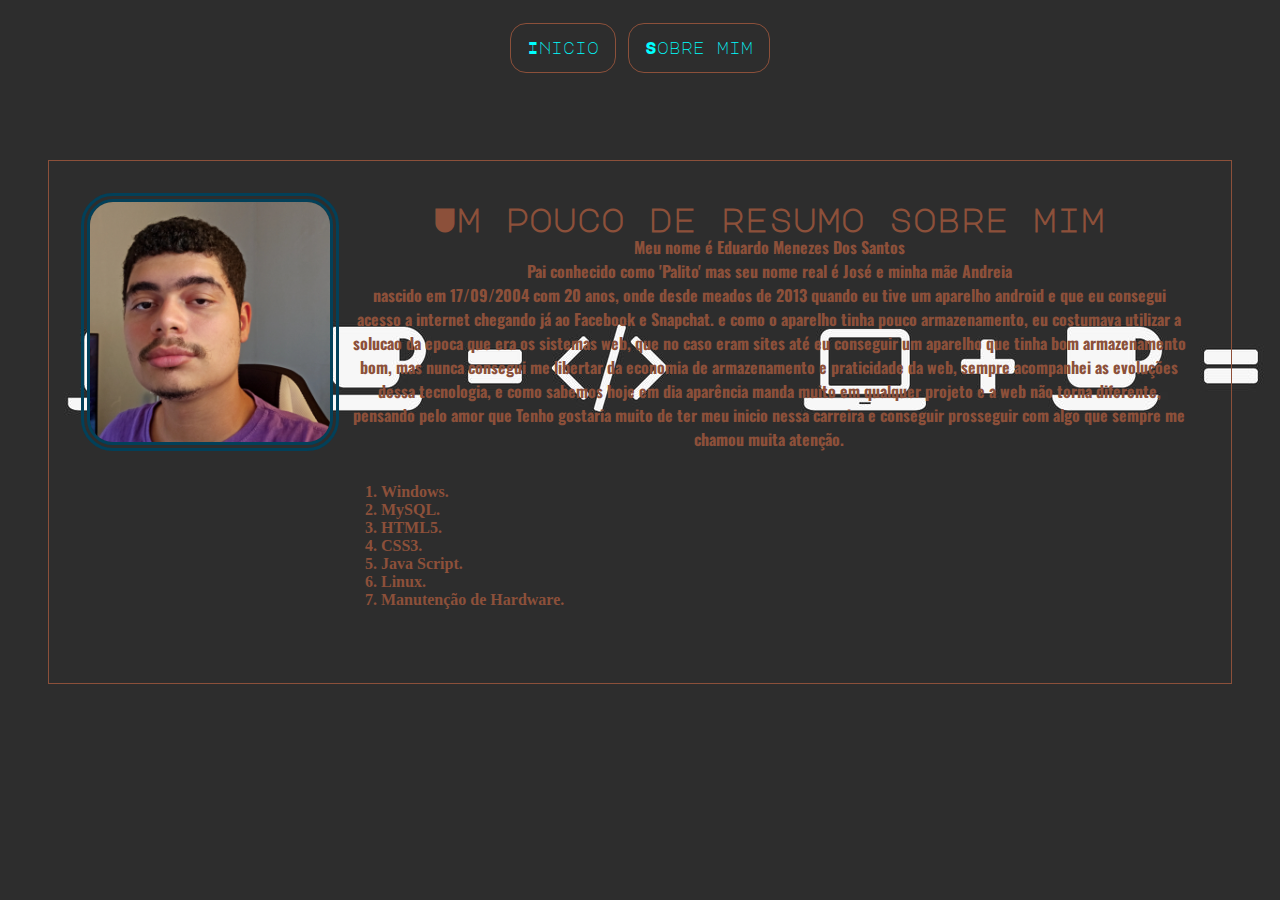
==== aboutme.html @ 19b82c08 "Update aboutme.html" ====
<!DOCTYPE html>
<html lang="en">
<head>
    <meta charset="UTF-8">
    <meta name="viewport" content="width=device-width, initial-scale=1.0">
    <title>Sobre mim</title>
    <link rel="stylesheet" href="style.css">
</head>
<body>
    <header class="cabecalho">
        <nav class="cabecalho__link">
            <a class="cabecalho__button" href="index.html">Inicio</a>
            <a class="cabecalho__button" href="aboutme.html" target="_blank">Sobre mim</a>
        </nav>
    </header> 

    <main class="mid">
        <section class="mid__text__about">
            <img class="mid__text__pic" src="assets/edu.png" alt="">
            <div class="mid__flex">
                <h1 class="about__principal">Um pouco de resumo sobre mim</h1>
                <p class="about__paragrafo">Meu nome é Eduardo Menezes Dos Santos <br>
                 Pai conhecido como 'Palito' mas seu nome real é José e minha mãe Andreia <br>
                nascido em 17/09/2004 com 20 anos, onde desde meados de 2013 quando eu tive um aparelho android e que eu consegui
                acesso a internet chegando já ao Facebook e Snapchat. e como o aparelho tinha pouco armazenamento, eu costumava utilizar
                 a solucao da epoca que era os sistemas web, que no caso eram sites até eu conseguir um aparelho que tinha bom armazenamento bom, mas nunca consegui
                  me libertar da economia de armazenamento e praticidade da web, sempre acompanhei as evoluções
                  dessa tecnologia, e como sabemos hoje em dia aparência manda muito em qualquer projeto e a web não torna diferente, pensando pelo amor que Tenho
                gostaria muito de ter meu inicio nessa carreira e conseguir prosseguir com algo que sempre me chamou muita atenção. </p>
                <ul class="mid__text__list">
                    <li> Windows.</li>
                    <li> MySQL.</li>
                    <li> HTML5. </li>
                    <li> CSS3. </li>
                    <li> Java Script. </li>
                    <li> Linux. </li>
                    <li> Manutenção de Hardware. </li>
            </div>
            </ul>
            
        </section>
       
    </main>
</body>
</html>
---- style.css ----
@import url('https://fonts.googleapis.com/css2?family=Major+Mono+Display&display=swap');
@import url('https://fonts.googleapis.com/css2?family=Oswald:wght@500&display=swap');

:root{

  --cor-primaria:#8C503A;
  --cor-secundaria:#024059;
  --cor-terciaria:cyan;
  --cor-quartenaria: #D9CCC1;
  --h1-font:'Major Mono Display', sans-serif;
  --p-font:'Oswald', sans-serif;
}

*{
  padding: 0;
  margin: 0;
}

body{
  background-image: url(assets/background.jpg);
  height: 100vh;
  gap: 1rem;
  display: flex;
  flex-direction: column;
  text-align: center;
  color: var(--cor-primaria);
}

.cabecalho{
  font-family: var(--h1-font);
  padding: 2.5rem;
}

.cabecalho__principal{
  color: var(--cor-quartenaria);
  padding: 2rem;
}

.cabecalho__button{
  border: 0.1rem solid var(--cor-primaria);
  padding: 1rem;
  text-decoration: none;
  color: var(--cor-terciaria);
  text-align: center;
  border-radius: 1rem;
}

.cabecalho__button:hover{
  background-color: var(--cor-primaria);
}
.mid__text{
  display: flex;
  flex-direction: column;
  justify-content: space-between;
  background-color: #00000060;
  padding: 2em;
  font-size: large;
  border-radius: 2rem;
}

.mid__text__about{
  border: 0.1rem solid var(--cor-primaria);
  padding: 2rem;
  text-decoration: none;
  text-align: center;
  display: flex;
  justify-content: flex-start;
  margin: 3rem;
}

.mid__text__principal{
 font-family: var(--h1-font);
 padding: 2rem;
 
}

.mid__text__maior{
  color: var(--cor-quartenaria);
  text-decoration: underline;
}

.mid__picture{
  text-align: center;
  border: 0.2em solid var(--cor-quartenaria);
  border-radius: 0.2rem;
  size: 10%;
}

.mid__text__paragraf{
  font-family: var(--p-font);
  text-align: center;
  display: flex;
  flex-direction: column;
  text-decoration: underline;
}

.footer__dec{
  padding: 2rem;
  display: flex;
  justify-content: center;
}

.footer__link{
  color: var(--cor-terciaria);
  text-decoration: none;
  border: solid 0.2rem var(--cor-primaria);
  padding: 0.5rem;
  border-radius: 1rem;
}

.footer__link:hover{
  background-color: var(--cor-primaria);
}

.mid__text__list{
  list-style: decimal;
  text-align: left;
  display: flex;
  flex-direction: column;
}

.mid__flex{
  padding: 10px;
}

.mid__text__list{
  font-size: var(--h1-font);
  font-weight: bolder;
  margin: 2rem;
}

.mid__text__pic{
  display: flex;
 justify-content: flex-start;
  width: 15rem;
  height: 15rem;
  border-radius: 2rem;
  border: 0.6rem double var(--cor-secundaria);

}

.about__principal{
  font-family: var(--h1-font);
}

.about__paragrafo{
  font-family: var(--p-font);
  font-weight: bold;
}

@media (max-width:590px){


  .cabecalho__button{
    display: flex; 
    border-radius: 1rem;
  }

  .mid__text__about{
    border: 0.1rem solid var(--cor-primaria);
    text-decoration: none;
    text-align: center;
    display: block;
    justify-content: flex-end;
  }

  .about__paragrafo{
    font-family: var(--p-font);
    font-weight: bold;
  }

  .mid__text__pic{
    display: flex;
 justify-content: flex-start;
  width: 8rem;
  height: 8rem;
  border-radius: 2rem;
  border: 0.6rem double var(--cor-secundaria);
  }

  }
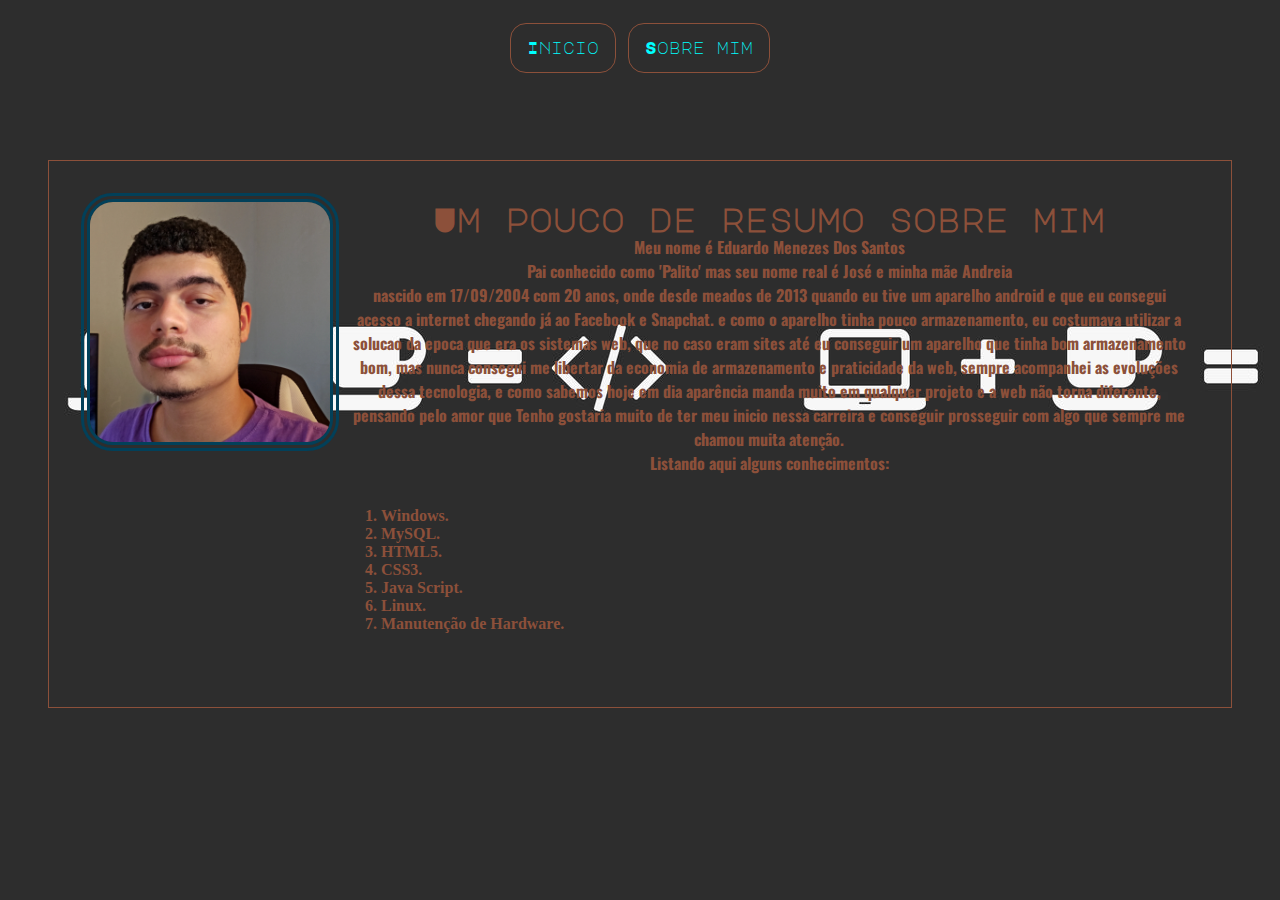
==== commit 3468f8e0: "Update aboutme.html" ====
--- a/aboutme.html
+++ b/aboutme.html
@@ -26,7 +26,7 @@
                  a solucao da epoca que era os sistemas web, que no caso eram sites até eu conseguir um aparelho que tinha bom armazenamento bom, mas nunca consegui
                   me libertar da economia de armazenamento e praticidade da web, sempre acompanhei as evoluções
                   dessa tecnologia, e como sabemos hoje em dia aparência manda muito em qualquer projeto e a web não torna diferente, pensando pelo amor que Tenho
-                gostaria muito de ter meu inicio nessa carreira e conseguir prosseguir com algo que sempre me chamou muita atenção. </p>
+                gostaria muito de ter meu inicio nessa carreira e conseguir prosseguir com algo que sempre me chamou muita atenção. <br> Listando aqui alguns conhecimentos: </p>
                 <ul class="mid__text__list">
                     <li> Windows.</li>
                     <li> MySQL.</li>
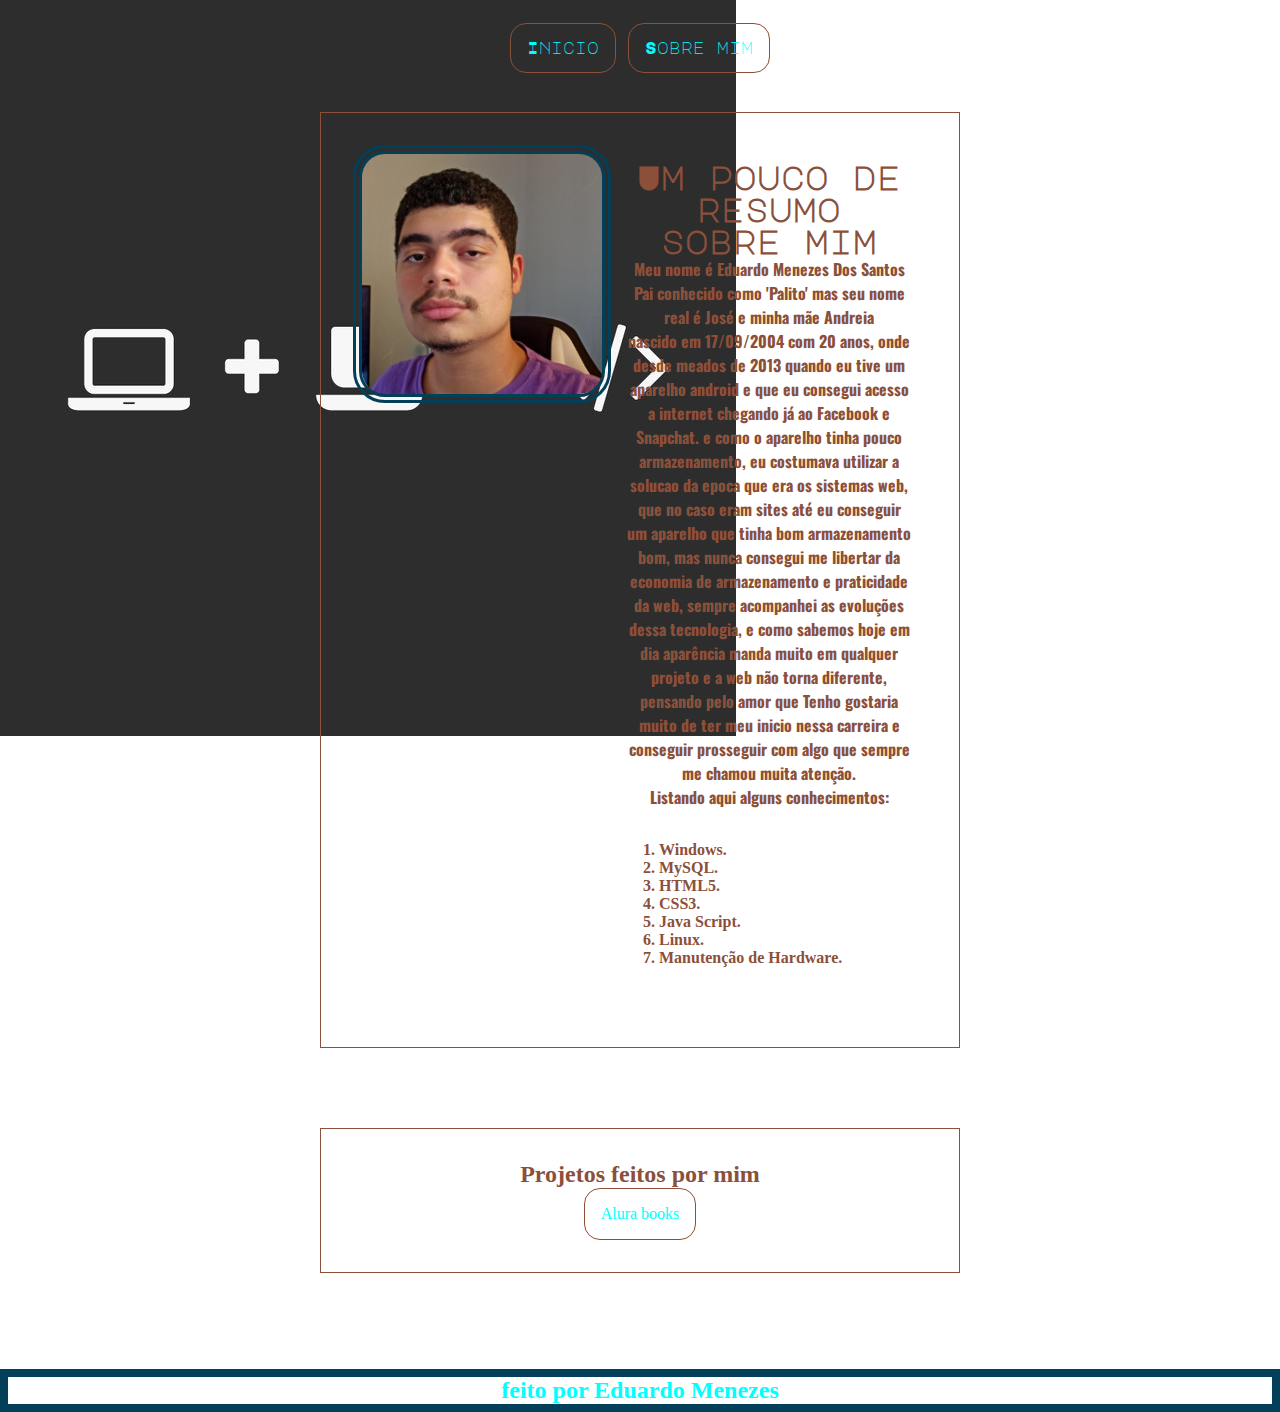
==== commit 0d27c2f2: "Update" ====
--- a/aboutme.html
+++ b/aboutme.html
@@ -37,9 +37,15 @@
                     <li> Manutenção de Hardware. </li>
             </div>
             </ul>
-            
         </section>
-       
+        <div class="about__me_project" >
+            <h2 class="projects">Projetos feitos por mim</h2>
+            <a class="cabecalho__button projects__about" href="alurabooks/index.html" target="_blank">Alura books</a>
+        </div>
+        
     </main>
+    <footer>
+        <h2 class="footer">feito por Eduardo Menezes</h2>
+    </footer>
 </body>
 </html>
--- a/style.css
+++ b/style.css
@@ -1,4 +1,3 @@
-
 @import url('https://fonts.googleapis.com/css2?family=Major+Mono+Display&display=swap');
 @import url('https://fonts.googleapis.com/css2?family=Oswald:wght@500&display=swap');
 
@@ -25,6 +24,7 @@
   flex-direction: column;
   text-align: center;
   color: var(--cor-primaria);
+  background-repeat: no-repeat;
 }
 
 .cabecalho{
@@ -59,14 +59,14 @@
   border-radius: 2rem;
 }
 
-.mid__text__about{
+.mid__text__about, .about__me_project{
   border: 0.1rem solid var(--cor-primaria);
   padding: 2rem;
   text-decoration: none;
   text-align: center;
   display: flex;
   justify-content: flex-start;
-  margin: 3rem;
+  margin: 0 20rem 5rem;
 }
 
 .mid__text__principal{
@@ -121,7 +121,7 @@
 }
 
 .mid__flex{
-  padding: 10px;
+  padding: 1rem;
 }
 
 .mid__text__list{
@@ -149,7 +149,21 @@
   font-weight: bold;
 }
 
-@media (max-width:590px){
+.about__me_project{
+  display: flex;
+  flex-direction: column;
+}
+
+.projects__about{
+  margin: auto;
+}
+
+.footer{
+  border: var(--cor-secundaria) Solid 0.5rem;
+  color: var(--cor-terciaria);
+}
+
+@media (max-width:1108px){
 
 
   .cabecalho__button{
@@ -158,11 +172,12 @@
   }
 
   .mid__text__about{
-    border: 0.1rem solid var(--cor-primaria);
+    border: 0.1rem solid var(--cor-primaria) ;
     text-decoration: none;
     text-align: center;
     display: block;
     justify-content: flex-end;
+    margin: auto;
   }
 
   .about__paragrafo{
@@ -179,4 +194,13 @@
   border: 0.6rem double var(--cor-secundaria);
   }
 
+  .mid{
+    margin: 1rem;
+  }
+
+  .about__me_project{
+    margin: auto;
+    
+  }
+
   }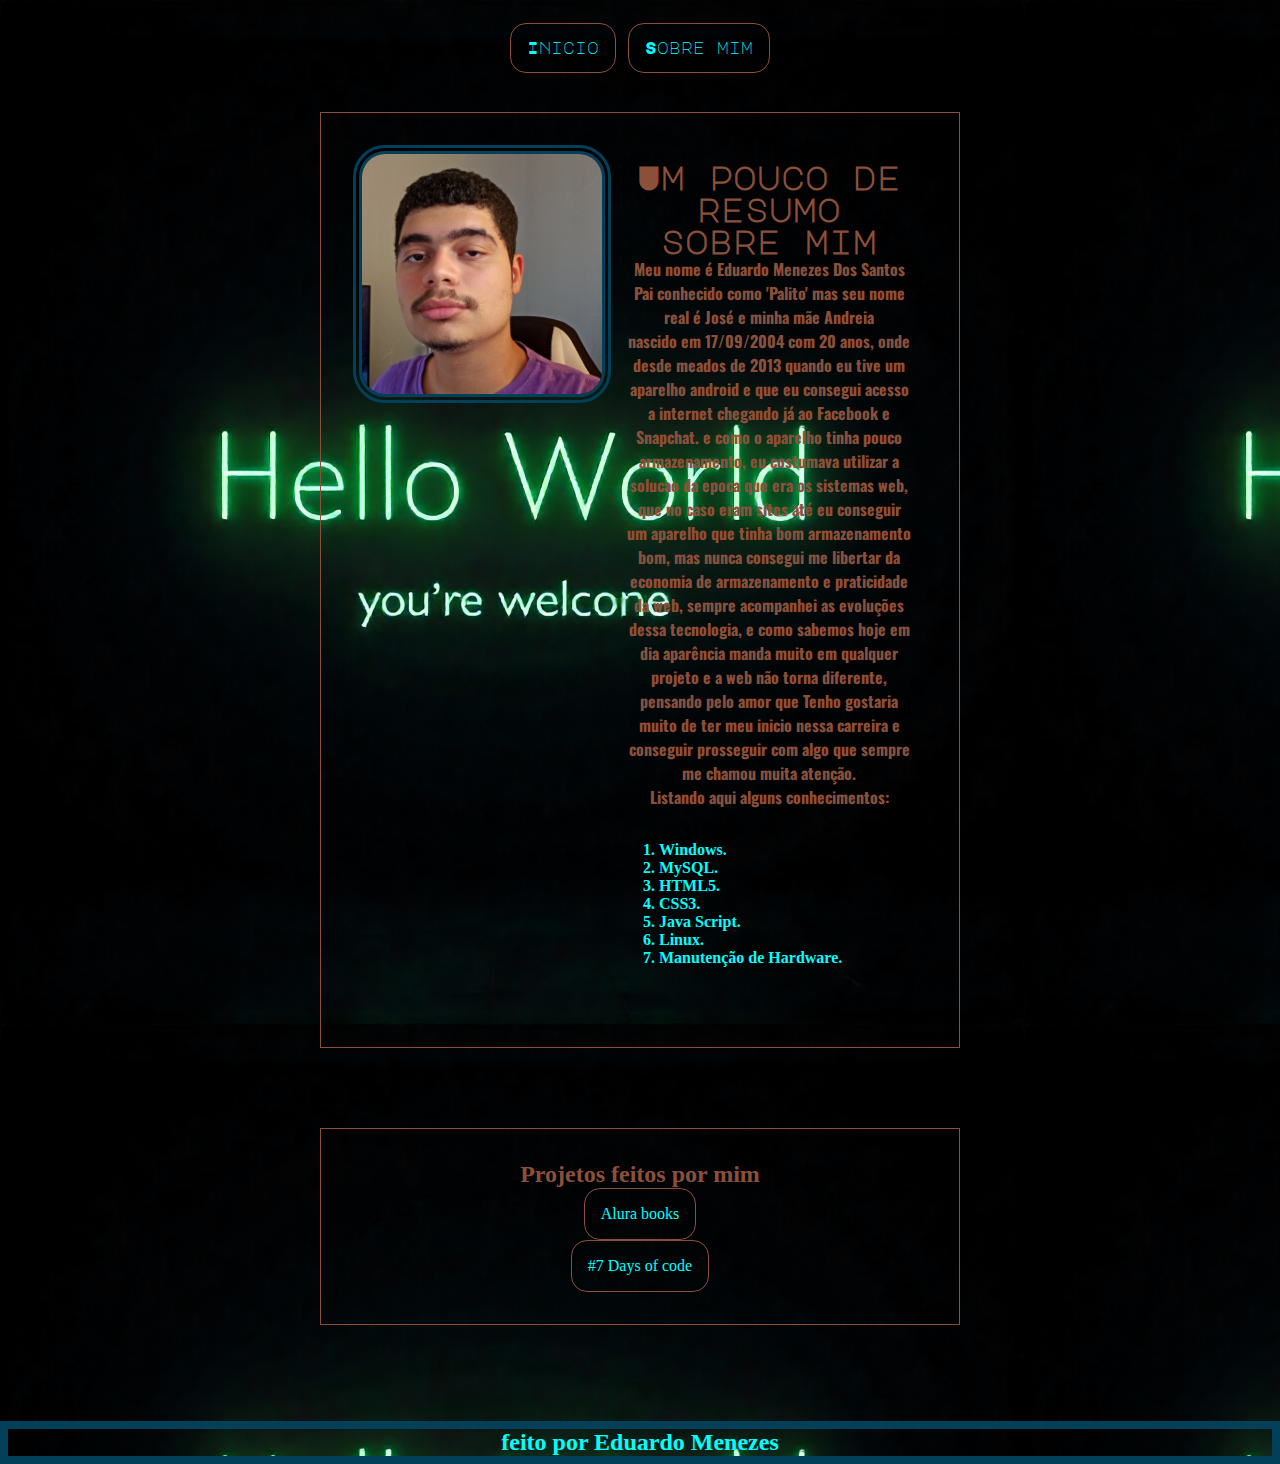
==== commit df57ffaa: "Adicionando agora a pagian de 7 dias de codigo" ====
--- a/aboutme.html
+++ b/aboutme.html
@@ -41,6 +41,7 @@
         <div class="about__me_project" >
             <h2 class="projects">Projetos feitos por mim</h2>
             <a class="cabecalho__button projects__about" href="alurabooks/index.html" target="_blank">Alura books</a>
+            <a class="cabecalho__button projects__about" href="alurabooks/7daysofcode.html" target="_blank">#7 Days of code</a>
         </div>
         
     </main>
--- a/style.css
+++ b/style.css
@@ -24,7 +24,6 @@
   flex-direction: column;
   text-align: center;
   color: var(--cor-primaria);
-  background-repeat: no-repeat;
 }
 
 .cabecalho{
@@ -128,6 +127,7 @@
   font-size: var(--h1-font);
   font-weight: bolder;
   margin: 2rem;
+  color: var(--cor-terciaria);
 }
 
 .mid__text__pic{
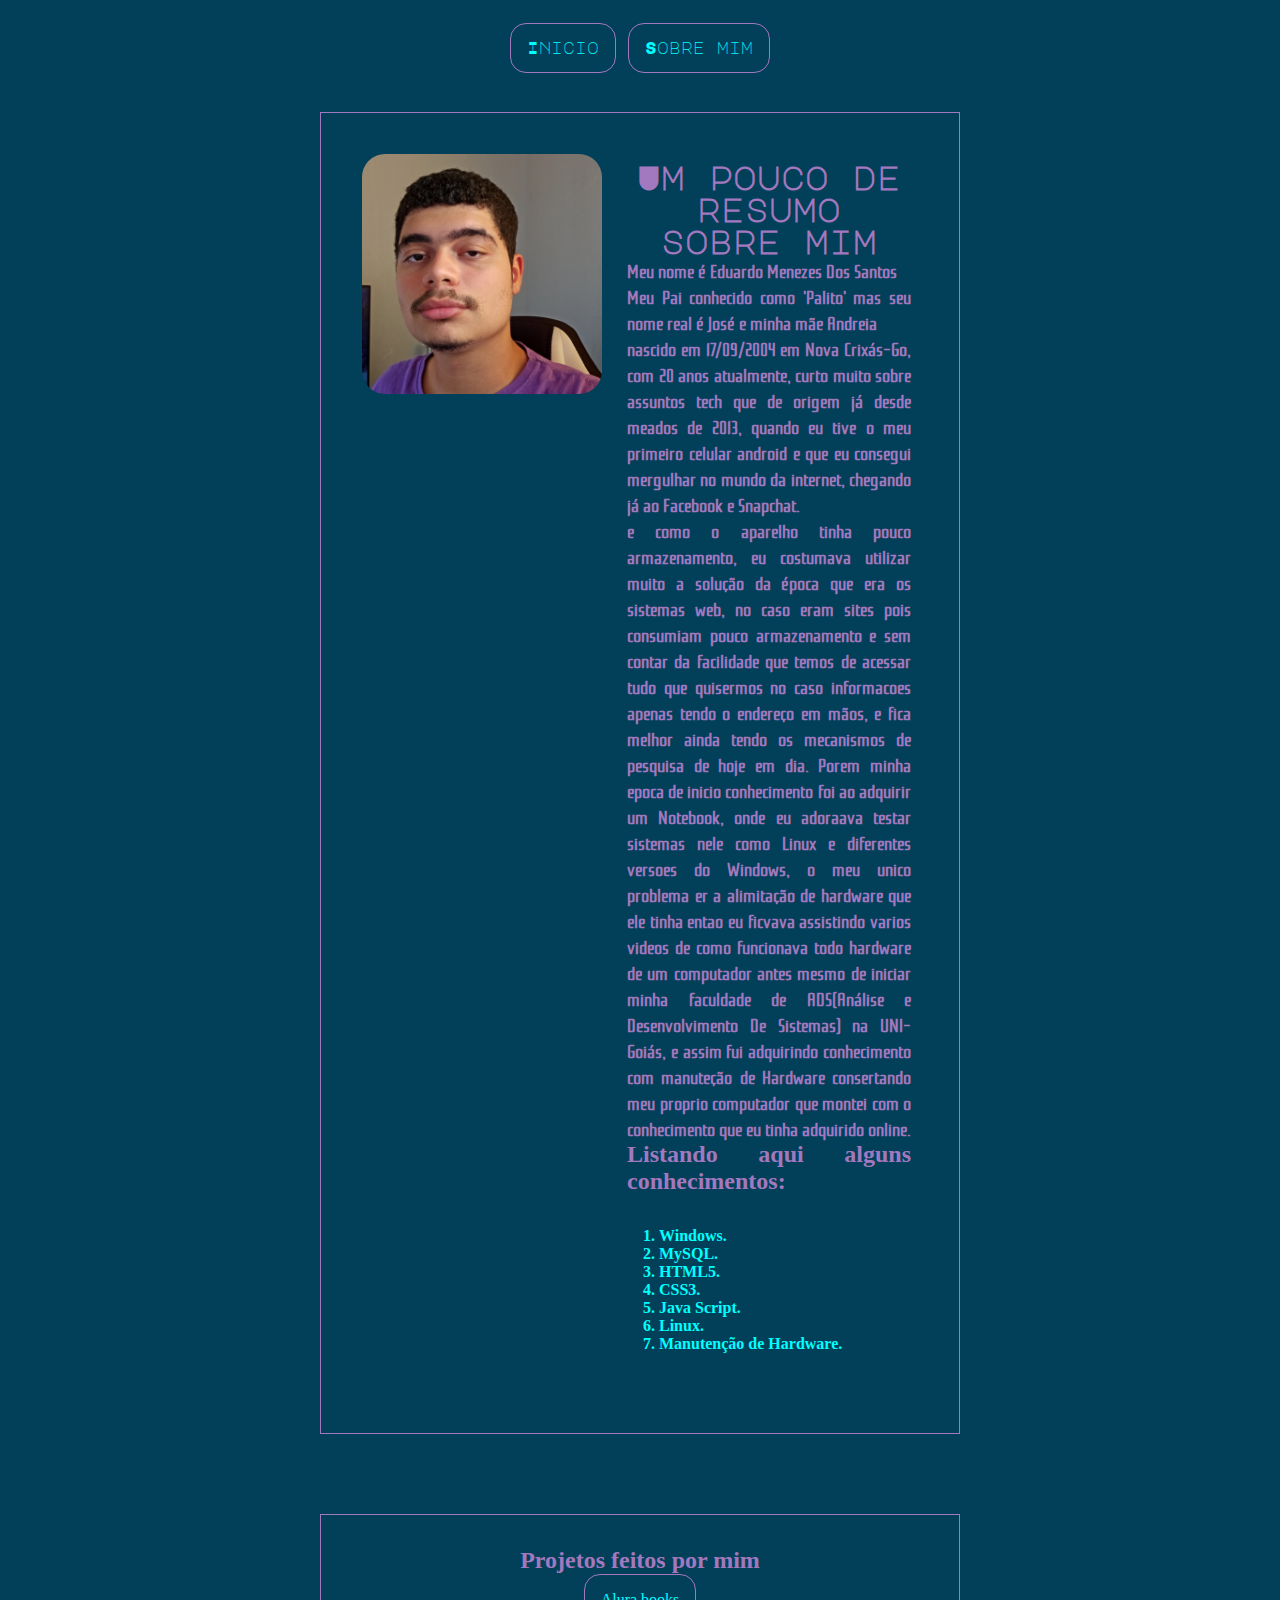
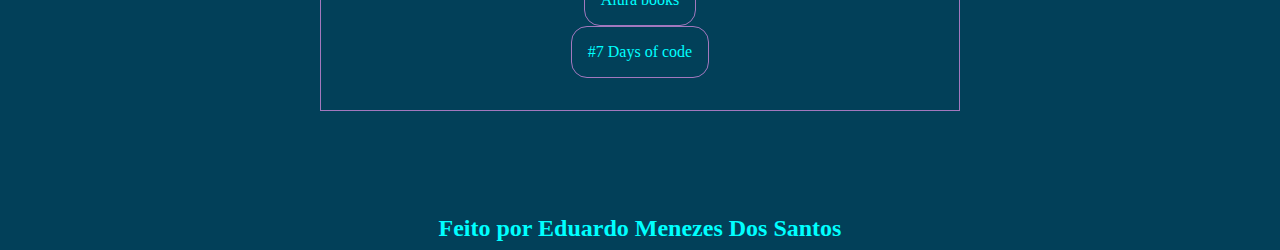
==== commit aa655150: "Melhorando alguns detalhes como background" ====
--- a/aboutme.html
+++ b/aboutme.html
@@ -5,6 +5,8 @@
     <meta name="viewport" content="width=device-width, initial-scale=1.0">
     <title>Sobre mim</title>
     <link rel="stylesheet" href="style.css">
+    <link rel="shortcut icon" href="assets/favicon.ico" type="image/x-icon">
+    <link rel="stylesheet" href="animation.css">
 </head>
 <body>
     <header class="cabecalho">
@@ -19,14 +21,19 @@
             <img class="mid__text__pic" src="assets/edu.png" alt="">
             <div class="mid__flex">
                 <h1 class="about__principal">Um pouco de resumo sobre mim</h1>
-                <p class="about__paragrafo">Meu nome é Eduardo Menezes Dos Santos <br>
-                 Pai conhecido como 'Palito' mas seu nome real é José e minha mãe Andreia <br>
-                nascido em 17/09/2004 com 20 anos, onde desde meados de 2013 quando eu tive um aparelho android e que eu consegui
-                acesso a internet chegando já ao Facebook e Snapchat. e como o aparelho tinha pouco armazenamento, eu costumava utilizar
-                 a solucao da epoca que era os sistemas web, que no caso eram sites até eu conseguir um aparelho que tinha bom armazenamento bom, mas nunca consegui
-                  me libertar da economia de armazenamento e praticidade da web, sempre acompanhei as evoluções
-                  dessa tecnologia, e como sabemos hoje em dia aparência manda muito em qualquer projeto e a web não torna diferente, pensando pelo amor que Tenho
-                gostaria muito de ter meu inicio nessa carreira e conseguir prosseguir com algo que sempre me chamou muita atenção. <br> Listando aqui alguns conhecimentos: </p>
+                    <p class="about__paragrafo">Meu nome é Eduardo Menezes Dos Santos <br>
+                     Meu Pai conhecido como 'Palito' mas seu nome real é José e minha mãe Andreia <br>
+                     nascido em 17/09/2004 em Nova Crixás-Go, com 20 anos atualmente, curto muito sobre assuntos tech que de origem já desde meados de 2013, quando eu tive o 
+                     meu primeiro celular android 
+                     e que eu consegui
+                     mergulhar no mundo da internet, chegando já ao Facebook e Snapchat. <br> e como o aparelho tinha pouco armazenamento, eu costumava utilizar muito
+                     a solução da época que era os sistemas web, no caso eram sites pois consumiam pouco armazenamento e sem contar da facilidade que temos de acessar
+                     tudo que quisermos no caso informacoes apenas tendo o endereço em mãos, e fica melhor ainda tendo os mecanismos de pesquisa de hoje em dia. 
+                     Porem minha epoca de inicio conhecimento foi ao adquirir um Notebook, onde eu adoraava testar sistemas nele como Linux e diferentes versoes do Windows, 
+                     o meu unico problema er a alimitação de hardware que ele tinha entao eu ficvava assistindo varios videos de como funcionava todo hardware de um computador 
+                     antes mesmo de iniciar minha faculdade de ADS(Análise e Desenvolvimento De Sistemas) na UNI-Goiás, e assim fui adquirindo conhecimento com manuteção de Hardware consertando meu proprio computador que montei com o conhecimento que eu tinha adquirido online.
+                     </p>
+                     <h2 class="lista__conhecimento">Listando aqui alguns conhecimentos:</h2>
                 <ul class="mid__text__list">
                     <li> Windows.</li>
                     <li> MySQL.</li>
@@ -35,18 +42,18 @@
                     <li> Java Script. </li>
                     <li> Linux. </li>
                     <li> Manutenção de Hardware. </li>
+                 </ul>
             </div>
-            </ul>
         </section>
         <div class="about__me_project" >
             <h2 class="projects">Projetos feitos por mim</h2>
             <a class="cabecalho__button projects__about" href="alurabooks/index.html" target="_blank">Alura books</a>
-            <a class="cabecalho__button projects__about" href="alurabooks/7daysofcode.html" target="_blank">#7 Days of code</a>
+            <a class="cabecalho__button projects__about" href="7dayofscode/7daysofcode.html" target="_blank">#7 Days of code</a>
         </div>
         
     </main>
     <footer>
-        <h2 class="footer">feito por Eduardo Menezes</h2>
+        <h2 class="footer">Feito por Eduardo Menezes Dos Santos</h2>
     </footer>
 </body>
-</html>
+</html>--- a/style.css
+++ b/style.css
@@ -1,14 +1,16 @@
 @import url('https://fonts.googleapis.com/css2?family=Major+Mono+Display&display=swap');
 @import url('https://fonts.googleapis.com/css2?family=Oswald:wght@500&display=swap');
+@import url('https://fonts.googleapis.com/css2?family=Rationale&display=swap');
 
 :root{
 
-  --cor-primaria:#8C503A;
+  --cor-primaria:#a278be;
   --cor-secundaria:#024059;
   --cor-terciaria:cyan;
   --cor-quartenaria: #D9CCC1;
   --h1-font:'Major Mono Display', sans-serif;
   --p-font:'Oswald', sans-serif;
+  --about-font:"Rationale", sans-serif;
 }
 
 *{
@@ -17,7 +19,7 @@
 }
 
 body{
-  background-image: url(assets/background.jpg);
+  background-color: var(--cor-secundaria);
   height: 100vh;
   gap: 1rem;
   display: flex;
@@ -51,11 +53,11 @@
 .mid__text{
   display: flex;
   flex-direction: column;
-  justify-content: space-between;
   background-color: #00000060;
-  padding: 2em;
+  padding: 4em;
   font-size: large;
   border-radius: 2rem;
+  margin: 2px 10% 1px 10%;
 }
 
 .mid__text__about, .about__me_project{
@@ -66,6 +68,7 @@
   display: flex;
   justify-content: flex-start;
   margin: 0 20rem 5rem;
+  
 }
 
 .mid__text__principal{
@@ -77,13 +80,6 @@
 .mid__text__maior{
   color: var(--cor-quartenaria);
   text-decoration: underline;
-}
-
-.mid__picture{
-  text-align: center;
-  border: 0.2em solid var(--cor-quartenaria);
-  border-radius: 0.2rem;
-  size: 10%;
 }
 
 .mid__text__paragraf{
@@ -137,7 +133,6 @@
   height: 15rem;
   border-radius: 2rem;
   border: 0.6rem double var(--cor-secundaria);
-
 }
 
 .about__principal{
@@ -145,8 +140,15 @@
 }
 
 .about__paragrafo{
-  font-family: var(--p-font);
+  font-family: var(--about-font);
   font-weight: bold;
+  text-align: justify;
+  font-size: large;
+  font-weight: 700;
+}
+
+.lista__conhecimento{
+  text-align: justify;
 }
 
 .about__me_project{
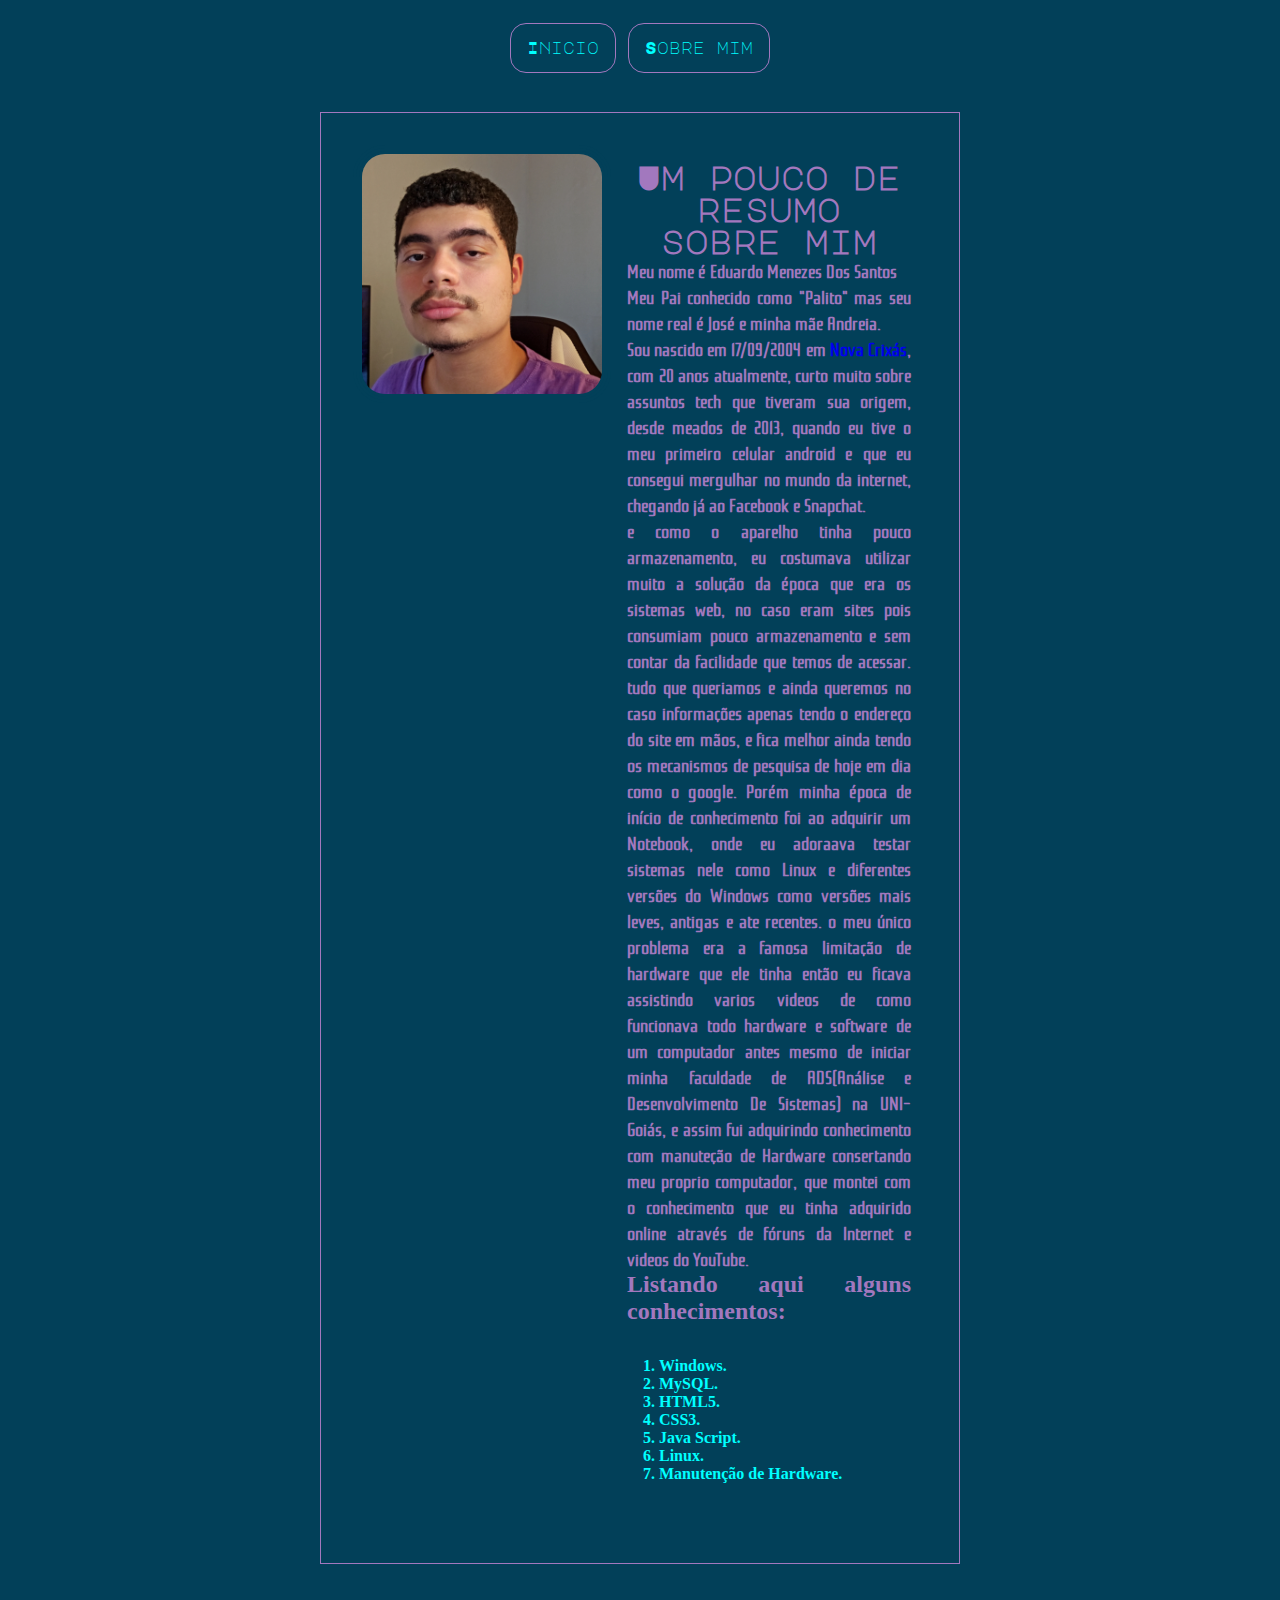
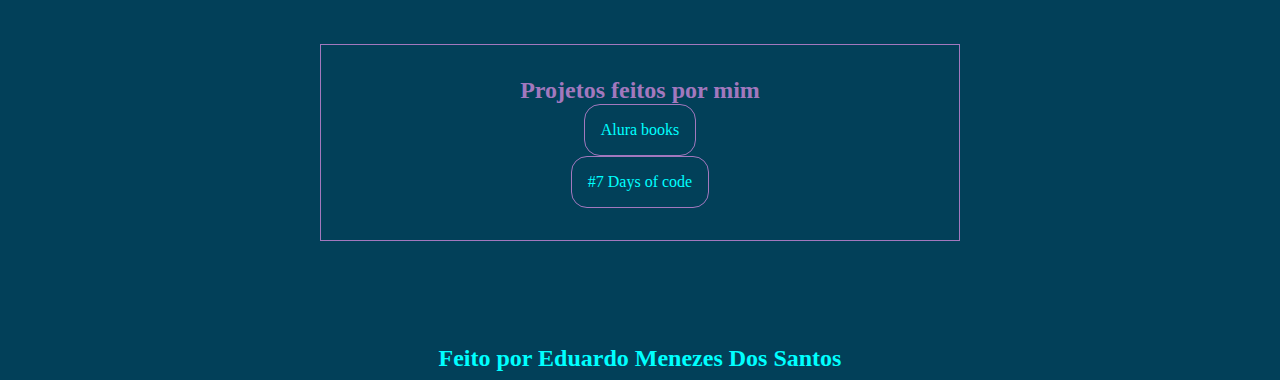
==== commit b97a8a7d: "Atualizei alguns erros ortográficos detectados e adicionei redirecionamentos através da tag <a>" ====
--- a/aboutme.html
+++ b/aboutme.html
@@ -22,16 +22,16 @@
             <div class="mid__flex">
                 <h1 class="about__principal">Um pouco de resumo sobre mim</h1>
                     <p class="about__paragrafo">Meu nome é Eduardo Menezes Dos Santos <br>
-                     Meu Pai conhecido como 'Palito' mas seu nome real é José e minha mãe Andreia <br>
-                     nascido em 17/09/2004 em Nova Crixás-Go, com 20 anos atualmente, curto muito sobre assuntos tech que de origem já desde meados de 2013, quando eu tive o 
+                        Meu Pai conhecido como "Palito" mas seu nome real é José e minha mãe Andreia. <br>
+                     Sou nascido em 17/09/2004 em <a class="redirecionamento" href="https://www.google.com/maps/place/Nova+Crix%C3%A1s,+GO,+76520-000/data=!4m2!3m1!1s0x9369f541092fbca9:0xcb73b02de49b1f38?sa=X&ved=1t:242&ictx=111">Nova Crixás</a>, com 20 anos atualmente, curto muito sobre assuntos tech que tiveram sua origem, desde meados de 2013, quando eu tive o 
                      meu primeiro celular android 
                      e que eu consegui
                      mergulhar no mundo da internet, chegando já ao Facebook e Snapchat. <br> e como o aparelho tinha pouco armazenamento, eu costumava utilizar muito
-                     a solução da época que era os sistemas web, no caso eram sites pois consumiam pouco armazenamento e sem contar da facilidade que temos de acessar
-                     tudo que quisermos no caso informacoes apenas tendo o endereço em mãos, e fica melhor ainda tendo os mecanismos de pesquisa de hoje em dia. 
-                     Porem minha epoca de inicio conhecimento foi ao adquirir um Notebook, onde eu adoraava testar sistemas nele como Linux e diferentes versoes do Windows, 
-                     o meu unico problema er a alimitação de hardware que ele tinha entao eu ficvava assistindo varios videos de como funcionava todo hardware de um computador 
-                     antes mesmo de iniciar minha faculdade de ADS(Análise e Desenvolvimento De Sistemas) na UNI-Goiás, e assim fui adquirindo conhecimento com manuteção de Hardware consertando meu proprio computador que montei com o conhecimento que eu tinha adquirido online.
+                     a solução da época que era os sistemas web, no caso eram sites pois consumiam pouco armazenamento e sem contar da facilidade que temos de acessar.
+                     tudo que queriamos e ainda queremos no caso informações apenas tendo o endereço do site em mãos, e fica melhor ainda tendo os mecanismos de pesquisa de hoje em dia como o google. 
+                     Porém minha época de início de conhecimento foi ao adquirir um Notebook, onde eu adoraava testar sistemas nele como Linux e diferentes versões do Windows como versões mais leves, antigas e ate recentes.
+                     o meu único problema era a famosa limitação de hardware que ele tinha então eu ficava assistindo varios videos de como funcionava todo hardware e software de um computador
+                     antes mesmo de iniciar minha faculdade de ADS(Análise e Desenvolvimento De Sistemas) na UNI-Goiás, e assim fui adquirindo conhecimento com manuteção de Hardware consertando meu proprio computador, que montei com o conhecimento que eu tinha adquirido online através de fóruns da Internet e videos do YouTube.
                      </p>
                      <h2 class="lista__conhecimento">Listando aqui alguns conhecimentos:</h2>
                 <ul class="mid__text__list">
--- a/style.css
+++ b/style.css
@@ -50,6 +50,7 @@
 .cabecalho__button:hover{
   background-color: var(--cor-primaria);
 }
+
 .mid__text{
   display: flex;
   flex-direction: column;
@@ -163,6 +164,10 @@
 .footer{
   border: var(--cor-secundaria) Solid 0.5rem;
   color: var(--cor-terciaria);
+}
+
+.redirecionamento{
+  text-decoration: none;
 }
 
 @media (max-width:1108px){
@@ -189,11 +194,11 @@
 
   .mid__text__pic{
     display: flex;
- justify-content: flex-start;
-  width: 8rem;
-  height: 8rem;
-  border-radius: 2rem;
-  border: 0.6rem double var(--cor-secundaria);
+   justify-content: flex-start;
+   width: 8rem;
+   height: 8rem;
+   border-radius: 2rem;
+    border: 0.6rem double var(--cor-secundaria);
   }
 
   .mid{
@@ -205,4 +210,17 @@
     
   }
 
+  }
+  @media (max-width:480px){
+
+    .mid__text__principal{
+      text-align: center;
+      margin: 8% 32% 7% -20%;
+    }
+  
+    .mid__text{
+      margin: -4% 2px -4%;
+    }
+
+
   }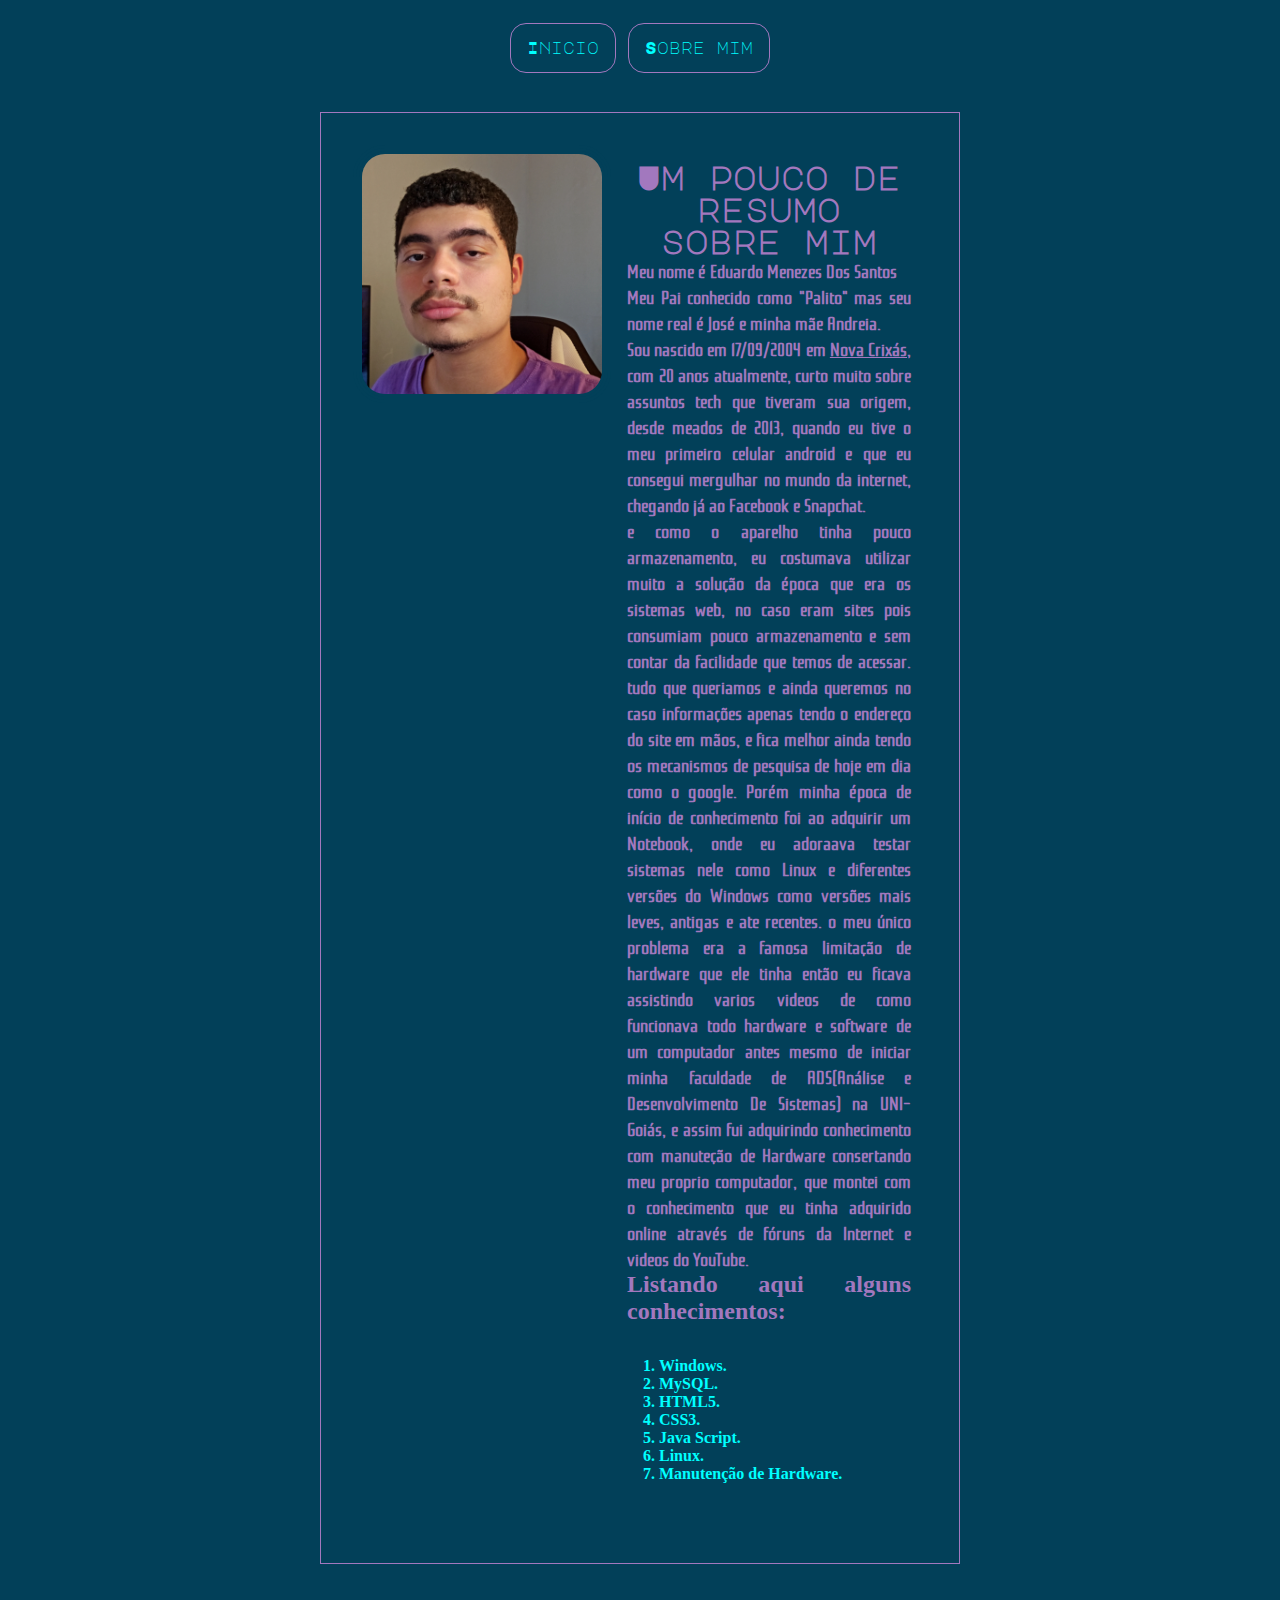
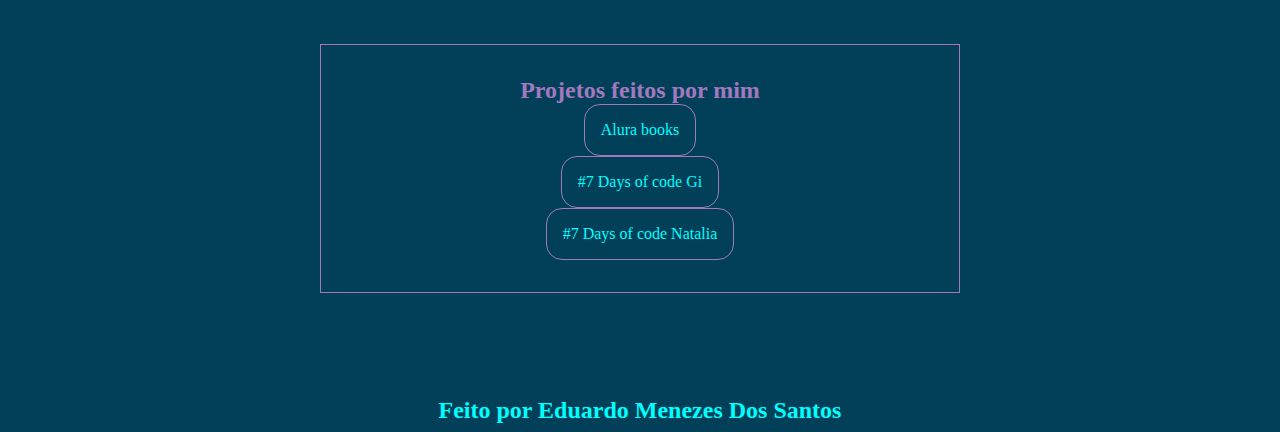
==== commit 8c45003c: "Atualizando o site" ====
--- a/aboutme.html
+++ b/aboutme.html
@@ -47,8 +47,9 @@
         </section>
         <div class="about__me_project" >
             <h2 class="projects">Projetos feitos por mim</h2>
-            <a class="cabecalho__button projects__about" href="alurabooks/index.html" target="_blank">Alura books</a>
-            <a class="cabecalho__button projects__about" href="7dayofscode/7daysofcode.html" target="_blank">#7 Days of code</a>
+            <a class="cabecalho__button projects__about" href="https://eduardom-santos.github.io/Aura-books/" target="_blank">Alura books</a>
+            <a class="cabecalho__button projects__about" href="https://eduardom-santos.github.io/first-7daysofcode/" target="_blank">#7 Days of code Gi</a>
+            <a class="cabecalho__button projects__about" href="https://eduardom-santos.github.io/-7-Days-of-code/" target="_blank">#7 Days of code Natalia</a>
         </div>
         
     </main>
--- a/style.css
+++ b/style.css
@@ -167,7 +167,8 @@
 }
 
 .redirecionamento{
-  text-decoration: none;
+  color: var(--cor-primaria);
+  text-decoration: underline;
 }
 
 @media (max-width:1108px){
